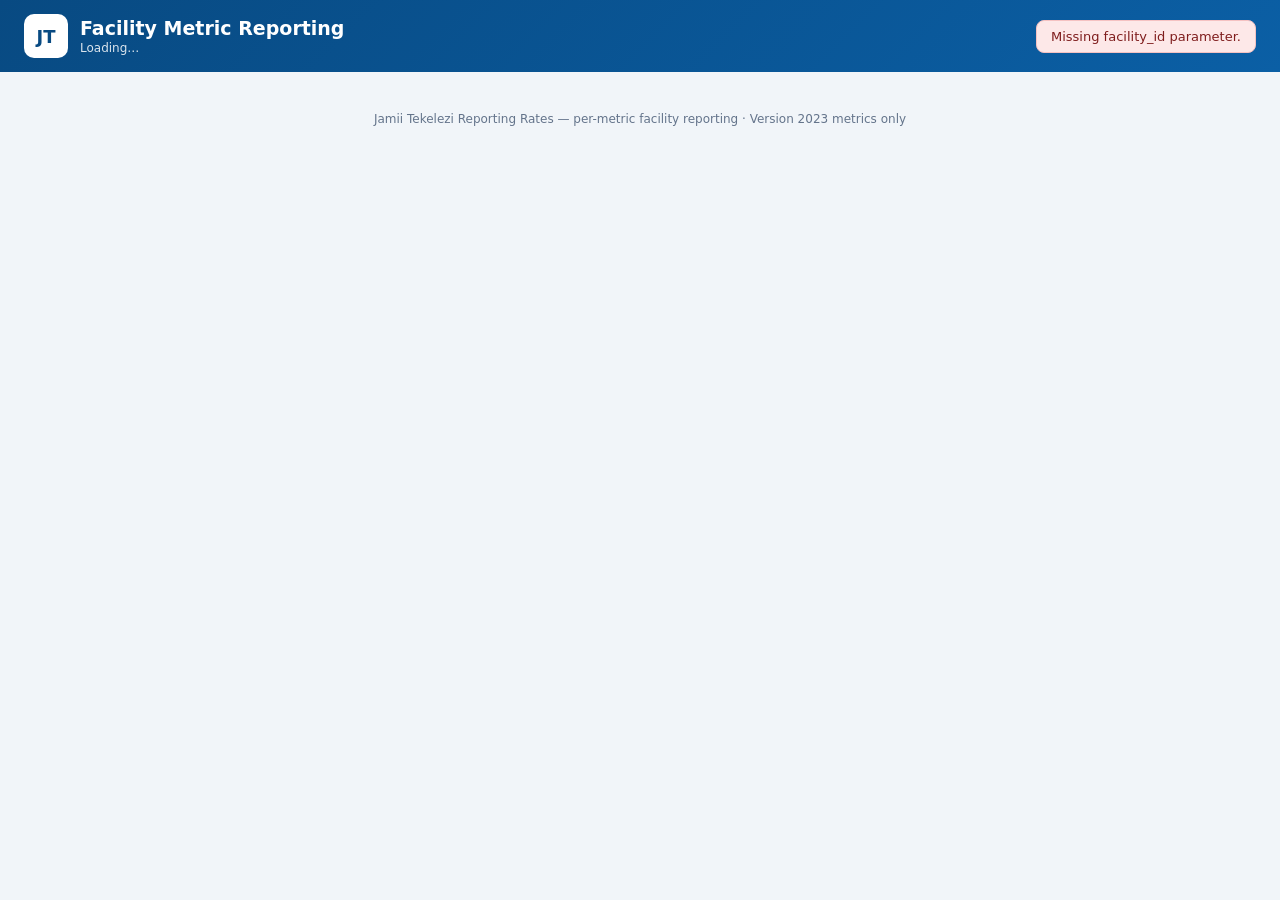
==== static/facility.html @ 61c48130 "track only 2023-version metrics; add facility metric reporting page and per-MOH metric reporting car" ====
<!doctype html>
<html lang="en">
  <head>
    <meta charset="UTF-8" />
    <meta name="viewport" content="width=device-width, initial-scale=1.0" />
    <title>Facility — Metric Reporting | Jamii Tekelezi</title>
    <link rel="stylesheet" href="styles.css" />
  </head>
  <body>
    <header class="app-header">
      <div class="header-inner">
        <div class="brand">
          <span class="brand-mark">JT</span>
          <div>
            <h1 id="fac-title">Facility Metric Reporting</h1>
            <p class="subtitle" id="fac-sub">Loading…</p>
          </div>
        </div>
        <div id="status-banner" class="status-banner hidden"></div>
      </div>
    </header>

    <main class="container">
      <div id="loading" class="loading">
        <div class="spinner"></div>
        <span>Fetching metric reporting from KHIS…</span>
      </div>
      <section id="facility-body"></section>
    </main>

    <footer class="app-footer">
      Jamii Tekelezi Reporting Rates — per-metric facility reporting · Version
      2023 metrics only
    </footer>

    <script src="facility.js"></script>
  </body>
</html>
---- static/styles.css ----
/* Jamii Tekelezi Reporting Rates — styles */
:root {
  --blue: #0b5fa5;
  --blue-dark: #084a82;
  --teal: #0f766e;
  --green: #15803d;
  --red: #b91c1c;
  --amber: #b45309;
  --bg: #f1f5f9;
  --card: #ffffff;
  --border: #e2e8f0;
  --text: #0f172a;
  --muted: #64748b;
  --shadow: 0 1px 3px rgba(15, 23, 42, 0.08);
}

* {
  box-sizing: border-box;
}
body {
  margin: 0;
  font-family:
    "Segoe UI",
    system-ui,
    -apple-system,
    sans-serif;
  background: var(--bg);
  color: var(--text);
  font-size: 14px;
}

/* header */
.app-header {
  background: linear-gradient(135deg, var(--blue-dark), var(--blue));
  color: #fff;
  padding: 14px 24px;
}
.header-inner {
  max-width: 1280px;
  margin: 0 auto;
  display: flex;
  align-items: center;
  justify-content: space-between;
  gap: 16px;
  flex-wrap: wrap;
}
.brand {
  display: flex;
  align-items: center;
  gap: 12px;
}
.brand-mark {
  width: 44px;
  height: 44px;
  border-radius: 10px;
  background: #fff;
  color: var(--blue-dark);
  display: flex;
  align-items: center;
  justify-content: center;
  font-weight: 800;
  font-size: 18px;
}
h1 {
  font-size: 19px;
  margin: 0;
}
.subtitle {
  margin: 2px 0 0;
  font-size: 12px;
  opacity: 0.85;
}

.status-banner {
  border-radius: 8px;
  padding: 8px 14px;
  font-size: 13px;
  max-width: 560px;
}
.status-banner.ok {
  background: rgba(255, 255, 255, 0.15);
  border: 1px solid rgba(255, 255, 255, 0.4);
}
.status-banner.error {
  background: #fde8e8;
  color: #7f1d1d;
  border: 1px solid #f5c2c2;
}
.hidden {
  display: none !important;
}

/* layout */
.container {
  max-width: 1280px;
  margin: 20px auto;
  padding: 0 16px;
}
.card {
  background: var(--card);
  border: 1px solid var(--border);
  border-radius: 10px;
  box-shadow: var(--shadow);
  padding: 16px;
  margin-bottom: 16px;
}
h3 {
  margin: 0 0 12px;
  font-size: 15px;
}
.muted {
  color: var(--muted);
}
.small {
  font-size: 12px;
}

/* filter bar */
.filter-card {
  padding: 14px 16px;
}
.filter-row {
  display: flex;
  gap: 14px;
  flex-wrap: wrap;
  align-items: flex-end;
}
.filter-row label {
  display: flex;
  flex-direction: column;
  gap: 4px;
  font-size: 12px;
  font-weight: 600;
  color: var(--muted);
}
.filter-row select {
  min-width: 150px;
  max-width: 240px;
  padding: 7px 8px;
  border: 1px solid var(--border);
  border-radius: 6px;
  font-size: 13px;
  background: #fff;
  color: var(--text);
}
.filter-meta {
  display: flex;
  justify-content: space-between;
  align-items: center;
  margin-top: 10px;
  font-size: 13px;
  color: var(--muted);
}
.btn {
  background: var(--blue);
  color: #fff;
  border: none;
  border-radius: 6px;
  padding: 7px 16px;
  cursor: pointer;
  font-size: 13px;
}
.btn:hover {
  background: var(--blue-dark);
}

/* tabs */
.tabs {
  display: flex;
  gap: 4px;
  border-bottom: 2px solid var(--border);
  margin-bottom: 16px;
  flex-wrap: wrap;
}
.tab {
  background: none;
  border: none;
  border-bottom: 3px solid transparent;
  padding: 10px 18px;
  cursor: pointer;
  font-size: 14px;
  font-weight: 600;
  color: var(--muted);
  margin-bottom: -2px;
}
.tab:hover {
  color: var(--blue);
}
.tab.active {
  color: var(--blue);
  border-bottom-color: var(--blue);
}
.tab-panel {
  display: none;
}
.tab-panel.active {
  display: block;
}

/* loading */
.loading {
  display: flex;
  align-items: center;
  gap: 12px;
  padding: 24px;
  justify-content: center;
  color: var(--muted);
}
.spinner {
  width: 22px;
  height: 22px;
  border: 3px solid var(--border);
  border-top-color: var(--blue);
  border-radius: 50%;
  animation: spin 0.8s linear infinite;
}
@keyframes spin {
  to {
    transform: rotate(360deg);
  }
}

/* cards */
.cards-grid {
  display: grid;
  grid-template-columns: repeat(auto-fit, minmax(180px, 1fr));
  gap: 14px;
  margin-bottom: 16px;
}
.overview-card {
  cursor: pointer;
  text-align: center;
}
.overview-card:hover {
  border-color: var(--blue);
}
.big-rate {
  font-size: 34px;
  font-weight: 800;
}
.ov-desc {
  color: var(--muted);
  font-size: 12px;
  margin: 4px 0 8px;
  line-height: 1.4;
}

/* form info (About this form) */
.form-info {
  border-left: 4px solid var(--blue);
}
.form-info summary {
  cursor: pointer;
  font-weight: 700;
  font-size: 14px;
  color: var(--blue-dark);
  list-style: none;
}
.form-info summary::-webkit-details-marker {
  display: none;
}
.form-info summary::before {
  content: "▸ ";
  color: var(--blue);
}
.form-info[open] summary::before {
  content: "▾ ";
}
.form-info[open] summary {
  margin-bottom: 10px;
}
.info-tagline {
  color: var(--muted);
  font-size: 13px;
  margin: 0 0 12px;
  line-height: 1.55;
}
.info-grid {
  display: grid;
  grid-template-columns: repeat(auto-fit, minmax(280px, 1fr));
  gap: 16px;
}
.info-col h4 {
  margin: 0 0 8px;
  font-size: 11px;
  text-transform: uppercase;
  letter-spacing: 0.05em;
  color: var(--muted);
}
.info-item {
  padding: 8px 10px;
  border: 1px solid var(--border);
  border-radius: 8px;
  margin-bottom: 6px;
  background: #f8fafc;
}
.info-item .info-label {
  font-weight: 600;
  font-size: 13px;
  color: var(--text);
}
.info-item .info-desc {
  color: var(--muted);
  font-size: 12px;
  margin-top: 2px;
  line-height: 1.45;
}
.stat-card .stat-value {
  font-size: 26px;
  font-weight: 700;
}
.stat-card.accent {
  border-left: 4px solid var(--blue);
}
.ov-stats {
  color: var(--muted);
  font-size: 12px;
  margin: 6px 0;
  display: flex;
  flex-direction: column;
  gap: 2px;
}
.mini-bar,
.rate-bar {
  height: 6px;
  background: var(--border);
  border-radius: 4px;
  overflow: hidden;
  margin-top: 6px;
}
.mini-fill,
.rate-fill {
  height: 100%;
  background: var(--teal);
  border-radius: 4px;
}
.rate-fill.bar-good {
  background: var(--green);
}
.rate-fill.bar-warn {
  background: var(--amber);
}
.rate-fill.bar-bad {
  background: var(--red);
}

.good {
  color: var(--green);
}
.warn {
  color: var(--amber);
}
.bad {
  color: var(--red);
}
.muted {
  color: var(--muted);
}

/* facility list (overview) */
.facility-list {
  max-height: 420px;
  overflow: auto;
}
.facility-row {
  display: flex;
  gap: 10px;
  align-items: baseline;
  padding: 6px 4px;
  border-bottom: 1px solid var(--border);
  font-size: 13px;
}
.facility-row .fname {
  font-weight: 600;
  min-width: 220px;
}
.facility-row .fmeta {
  color: var(--muted);
  flex: 1;
}
.facility-row .frates {
  font-variant-numeric: tabular-nums;
  white-space: nowrap;
}

/* table */
.rate-table {
  width: 100%;
  border-collapse: collapse;
}
.rate-table th {
  text-align: left;
  font-size: 12px;
  text-transform: uppercase;
  letter-spacing: 0.03em;
  color: var(--muted);
  padding: 8px;
  border-bottom: 2px solid var(--border);
  cursor: pointer;
  white-space: nowrap;
}
.rate-table th.num,
.rate-table td.num {
  text-align: right;
}
.rate-table td {
  padding: 7px 8px;
  border-bottom: 1px solid var(--border);
  font-variant-numeric: tabular-nums;
}
.rate-table tr:hover td {
  background: #f8fafc;
}
.rate-table td.fname {
  font-weight: 600;
}
.rate-table .rate-bar {
  width: 90px;
  display: inline-block;
  vertical-align: middle;
  margin: 0 0 0 6px;
}

.pill {
  display: inline-block;
  padding: 2px 10px;
  border-radius: 999px;
  font-size: 12px;
  font-weight: 600;
}
.pill.ok {
  background: #dcfce7;
  color: var(--green);
}
.pill.bad {
  background: #fee2e2;
  color: var(--red);
}
.pill.mute {
  background: var(--border);
  color: var(--muted);
}

.app-footer {
  text-align: center;
  color: var(--muted);
  font-size: 12px;
  padding: 20px 0 30px;
}

/* clickable facility rows (open facility metric-reporting page) */
tr.frow {
  cursor: pointer;
}
tr.frow:hover td {
  background: #eff6ff;
}

.metric-table {
  width: 100%;
  border-collapse: collapse;
}
.metric-table td {
  padding: 5px 8px;
  border-bottom: 1px solid var(--border);
  font-size: 13px;
  font-variant-numeric: tabular-nums;
}
.metric-name {
  color: var(--text);
}
.metric-value {
  font-weight: 600;
  white-space: nowrap;
  text-align: right;
}

/* ---------------- Per-MOH metric reporting cards ---------------- */

.metric-cards-holder {
  margin: 12px 0 4px;
}
.metric-block {
  border-top: 3px solid var(--blue);
}
.metric-head {
  display: flex;
  align-items: baseline;
  gap: 12px;
  flex-wrap: wrap;
  margin-bottom: 10px;
}
.metric-head h3 {
  margin: 0;
}
.version-badge {
  display: inline-block;
  background: var(--blue-dark);
  color: #fff;
  border-radius: 999px;
  padding: 1px 9px;
  font-size: 11px;
  font-weight: 700;
  vertical-align: middle;
  margin-left: 4px;
}
.metric-coverage {
  margin-top: 12px;
}
.metric-coverage summary {
  cursor: pointer;
  font-weight: 600;
  margin-bottom: 6px;
}
.coverage-table {
  width: 100%;
  border-collapse: collapse;
}
.coverage-table th {
  text-align: left;
  font-size: 12px;
  text-transform: uppercase;
  letter-spacing: 0.04em;
  color: var(--muted);
  border-bottom: 2px solid var(--border);
  padding: 6px 8px;
}
.coverage-table td {
  padding: 6px 8px;
  border-bottom: 1px solid var(--border);
  font-size: 13px;
  font-variant-numeric: tabular-nums;
}
.cov-bar {
  width: 120px;
  display: inline-block;
  vertical-align: middle;
  background: var(--border);
  border-radius: 999px;
  height: 8px;
  overflow: hidden;
}
.cov-fill {
  height: 100%;
  border-radius: 999px;
  background: var(--teal);
}
.bar-good {
  background: var(--green);
}
.bar-warn {
  background: #d97706;
}
.bar-bad {
  background: var(--red);
}
.hint {
  margin: 0 0 8px;
}

/* ---------------- Facility metric-reporting page ---------------- */

.fac-hero {
  display: flex;
  justify-content: space-between;
  align-items: center;
  gap: 16px;
  flex-wrap: wrap;
  margin-bottom: 14px;
}
.fac-hero h2 {
  margin: 0 0 4px;
}
.fac-hero .btn {
  white-space: nowrap;
}
.form-metric-card {
  margin-top: 14px;
  border-top: 3px solid var(--teal);
}
.form-metric-card.focused {
  box-shadow: 0 0 0 3px rgba(11, 95, 165, 0.35);
}
.fhead {
  display: flex;
  justify-content: space-between;
  align-items: flex-start;
  gap: 16px;
  flex-wrap: wrap;
  margin-bottom: 10px;
}
.fhead h3 {
  margin: 0 0 2px;
}
.fstats {
  text-align: right;
  min-width: 140px;
}
.fmetric-count {
  display: flex;
  align-items: center;
  gap: 10px;
  flex-wrap: wrap;
  margin-bottom: 10px;
}
.metric-table tr.metric-miss td {
  background: #fffbf5;
}
.metric-unreported {
  color: var(--amber);
  font-weight: 600;
}
.metric-value.ok {
  color: var(--green);
}
.pill.warn-pill {
  background: #fef3c7;
  color: var(--amber);
}
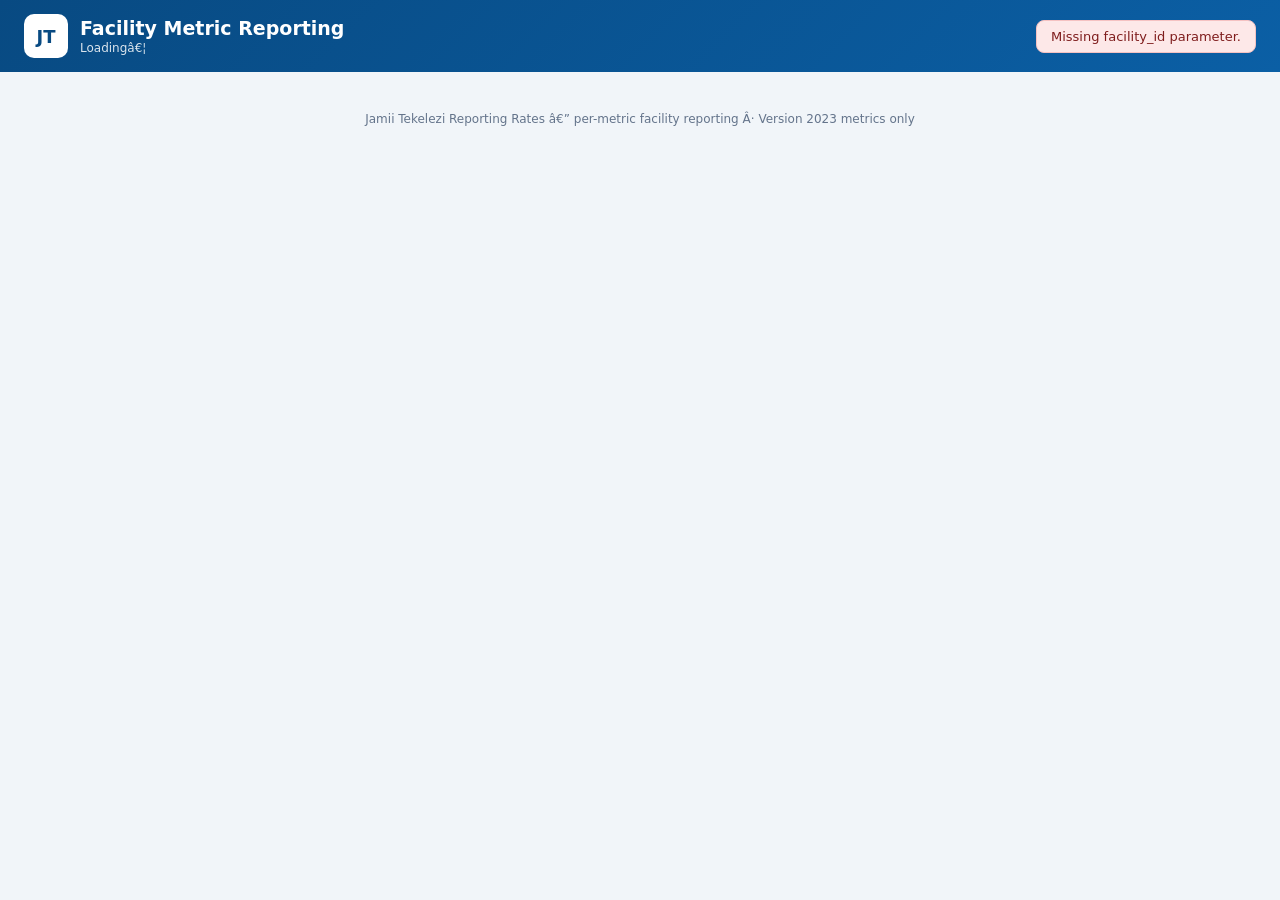
==== commit d5d22491: "feat(export): download any table as CSV or Excel Add a self-contained export layer that attaches a C" ====
--- a/static/facility.html
+++ b/static/facility.html
@@ -3,8 +3,8 @@
   <head>
     <meta charset="UTF-8" />
     <meta name="viewport" content="width=device-width, initial-scale=1.0" />
-    <title>Facility — Metric Reporting | Jamii Tekelezi</title>
-    <link rel="stylesheet" href="styles.css" />
+    <title>Facility â€” Metric Reporting | Jamii Tekelezi</title>
+    <link rel="stylesheet" href="styles.css?v=18" />
   </head>
   <body>
     <header class="app-header">
@@ -13,26 +13,29 @@
           <span class="brand-mark">JT</span>
           <div>
             <h1 id="fac-title">Facility Metric Reporting</h1>
-            <p class="subtitle" id="fac-sub">Loading…</p>
+            <p class="subtitle" id="fac-sub">Loadingâ€¦</p>
           </div>
         </div>
-        <div id="status-banner" class="status-banner hidden"></div>
+        <div class="filter-actions">
+          <div id="status-banner" class="status-banner hidden"></div>
+        </div>
       </div>
     </header>
 
     <main class="container">
       <div id="loading" class="loading">
         <div class="spinner"></div>
-        <span>Fetching metric reporting from KHIS…</span>
+        <span>Fetching metric reporting from KHISâ€¦</span>
       </div>
       <section id="facility-body"></section>
     </main>
 
     <footer class="app-footer">
-      Jamii Tekelezi Reporting Rates — per-metric facility reporting · Version
-      2023 metrics only
+      Jamii Tekelezi Reporting Rates â€” per-metric facility reporting Â·
+      Version 2023 metrics only
     </footer>
 
-    <script src="facility.js"></script>
+    <script src="table-export.js?v=2"></script>
+    <script src="facility.js?v=17"></script>
   </body>
 </html>
--- a/static/styles.css
+++ b/static/styles.css
@@ -617,3 +617,658 @@
   background: #fef3c7;
   color: var(--amber);
 }
+
+/* ---------------- Overview redesign: hero story ---------------- */
+
+.ov-hero {
+  display: flex;
+  justify-content: space-between;
+  gap: 24px;
+  flex-wrap: wrap;
+  border-left: 4px solid var(--blue);
+}
+.ov-hero-left {
+  flex: 1 1 380px;
+}
+.ov-hero-right {
+  flex: 1 1 300px;
+  min-width: 260px;
+}
+.ov-kicker {
+  text-transform: uppercase;
+  letter-spacing: 0.06em;
+  font-size: 11px;
+  font-weight: 700;
+  color: var(--muted);
+  margin-bottom: 6px;
+}
+.ov-hero-main {
+  display: flex;
+  align-items: center;
+  gap: 14px;
+  flex-wrap: wrap;
+}
+.ov-hero-main .big-rate {
+  font-size: 52px;
+  line-height: 1;
+}
+.ov-hero-title {
+  font-weight: 700;
+  font-size: 15px;
+}
+.ov-hero-sub {
+  font-size: 12px;
+  margin-top: 2px;
+}
+.ov-verdict {
+  font-size: 13px;
+  margin: 10px 0 0;
+  font-weight: 600;
+}
+.ov-hero-num {
+  font-size: 40px;
+  font-weight: 800;
+  line-height: 1.1;
+}
+.compliance-bar {
+  display: flex;
+  height: 14px;
+  border-radius: 999px;
+  overflow: hidden;
+  background: var(--border);
+  margin: 8px 0 6px;
+}
+.compliance-seg.seg-all {
+  background: var(--green);
+}
+.compliance-seg.seg-assigned {
+  background: var(--teal);
+}
+.compliance-seg.seg-part {
+  background: #d97706;
+}
+.compliance-seg.seg-none {
+  background: var(--red);
+}
+.compliance-legend,
+.cov-dist-legend {
+  display: flex;
+  gap: 16px;
+  flex-wrap: wrap;
+  font-size: 12px;
+  color: var(--muted);
+}
+.dot {
+  display: inline-block;
+  width: 10px;
+  height: 10px;
+  border-radius: 50%;
+  margin-right: 4px;
+  vertical-align: -1px;
+}
+.dot-all {
+  background: var(--green);
+}
+.dot-assigned {
+  background: var(--teal);
+}
+.dot-part {
+  background: #d97706;
+}
+.dot-none {
+  background: var(--red);
+}
+.overview-card h3 {
+  margin: 4px 0 2px;
+  font-size: 13px;
+}
+.ov-form-badge {
+  display: inline-block;
+  background: var(--blue-dark);
+  color: #fff;
+  font-weight: 700;
+  font-size: 11px;
+  border-radius: 6px;
+  padding: 2px 8px;
+}
+.ov-metric-line {
+  color: var(--teal);
+  font-weight: 600;
+}
+
+/* donut charts (mixed with the horizontal bars) */
+.donut {
+  display: block;
+}
+.donut .donut-bg {
+  stroke: var(--border);
+}
+.donut .donut-fg {
+  stroke: var(--teal);
+  stroke-linecap: round;
+}
+.donut.good .donut-fg {
+  stroke: var(--green);
+}
+.donut.warn .donut-fg {
+  stroke: #d97706;
+}
+.donut.bad .donut-fg {
+  stroke: var(--red);
+}
+.donut-pct {
+  font-weight: 800;
+  fill: var(--text);
+}
+.donut-label {
+  font-weight: 600;
+  fill: var(--muted);
+  letter-spacing: 0.02em;
+}
+.ov-hero-all3 {
+  display: flex;
+  align-items: center;
+  gap: 18px;
+  flex-wrap: wrap;
+  margin-top: 6px;
+}
+.ov-hero-all3-body {
+  flex: 1 1 220px;
+  min-width: 220px;
+}
+.ov-card-top {
+  display: flex;
+  align-items: flex-start;
+  justify-content: space-between;
+  gap: 12px;
+}
+.ov-card-head {
+  text-align: left;
+}
+.ov-card-head h3 {
+  margin: 4px 0 0;
+}
+.donut-card {
+  display: flex;
+  flex-direction: column;
+  align-items: center;
+  gap: 6px;
+  text-align: center;
+}
+.cv-side {
+  flex: 0 0 auto;
+}
+.cv-main {
+  flex: 1 1 260px;
+  min-width: 240px;
+}
+
+/* metric narrative */
+.cov-dist {
+  margin: 14px 0 16px;
+}
+.cov-dist-bar {
+  display: flex;
+  height: 16px;
+  border-radius: 999px;
+  overflow: hidden;
+  background: var(--border);
+}
+.cov-dist-seg.d-green {
+  background: var(--green);
+}
+.cov-dist-seg.d-amber {
+  background: #d97706;
+}
+.cov-dist-seg.d-red {
+  background: var(--red);
+}
+.metric-rank-grid {
+  display: grid;
+  grid-template-columns: repeat(auto-fit, minmax(360px, 1fr));
+  gap: 18px;
+}
+.rank-col h4 {
+  margin: 0 0 8px;
+  font-size: 13px;
+}
+.form-tag {
+  display: inline-block;
+  background: #e0f2fe;
+  color: var(--blue-dark);
+  font-size: 11px;
+  font-weight: 700;
+  border-radius: 6px;
+  padding: 1px 7px;
+}
+
+/* county matrix */
+.county-table td {
+  padding: 8px;
+}
+.county-row {
+  cursor: pointer;
+}
+.county-row:hover td {
+  background: #eff6ff;
+}
+.rate-chip {
+  display: inline-block;
+  min-width: 52px;
+  text-align: center;
+  font-weight: 700;
+  border-radius: 999px;
+  padding: 2px 8px;
+  font-size: 12px;
+}
+.chip-good {
+  background: #dcfce7;
+  color: var(--green);
+}
+.chip-warn {
+  background: #fef3c7;
+  color: var(--amber);
+}
+.chip-bad {
+  background: #fee2e2;
+  color: var(--red);
+}
+
+/* county visual bars (above the numeric table) */
+.county-viz {
+  display: grid;
+  gap: 12px;
+  margin-bottom: 16px;
+}
+.county-viz-row {
+  cursor: pointer;
+  padding: 10px 12px;
+  border: 1px solid var(--border);
+  border-radius: 10px;
+  transition: background 0.15s;
+  display: flex;
+  align-items: center;
+  gap: 16px;
+  flex-wrap: wrap;
+}
+.county-viz-row:hover {
+  background: #eff6ff;
+}
+.cv-head {
+  display: flex;
+  align-items: baseline;
+  gap: 10px;
+  flex-wrap: wrap;
+  margin-bottom: 8px;
+}
+.cv-name {
+  font-weight: 700;
+  font-size: 14px;
+}
+.cv-count {
+  font-size: 12px;
+}
+.cv-all3 {
+  margin-left: auto;
+  font-size: 12px;
+  font-weight: 600;
+}
+.cv-all3 b {
+  color: var(--teal);
+}
+.cv-line {
+  display: flex;
+  align-items: center;
+  gap: 10px;
+  margin-bottom: 5px;
+}
+.cv-label {
+  width: 44px;
+  font-size: 11px;
+  font-weight: 700;
+  color: var(--muted);
+  text-align: right;
+}
+.cv-track {
+  flex: 1;
+  height: 12px;
+  background: var(--border);
+  border-radius: 999px;
+  overflow: hidden;
+}
+.cv-fill {
+  height: 100%;
+  border-radius: 999px;
+  background: var(--teal);
+}
+.cv-pct {
+  width: 46px;
+  text-align: right;
+  font-weight: 700;
+  font-size: 12px;
+  font-variant-numeric: tabular-nums;
+}
+
+/* metric rank bars (visual replacement of the tables) */
+.rank-row {
+  margin-bottom: 14px;
+}
+.rank-label {
+  display: flex;
+  align-items: center;
+  gap: 8px;
+  margin-bottom: 3px;
+}
+.rank-label .metric-name {
+  flex: 1;
+  min-width: 0;
+  overflow: hidden;
+  text-overflow: ellipsis;
+  white-space: nowrap;
+}
+.rank-bar {
+  position: relative;
+  height: 14px;
+  background: var(--border);
+  border-radius: 999px;
+  overflow: hidden;
+}
+.rank-fill {
+  height: 100%;
+  border-radius: 999px;
+  background: var(--teal);
+}
+.rank-pct {
+  position: absolute;
+  right: 8px;
+  top: 50%;
+  transform: translateY(-50%);
+  font-size: 11px;
+  font-weight: 800;
+  color: var(--text);
+  text-shadow: 0 0 3px #fff;
+}
+.rank-sub {
+  font-size: 11px;
+  margin-top: 2px;
+}
+
+/* facility table (overview) */
+.fac-search {
+  width: 100%;
+  max-width: 340px;
+  margin: 0 0 10px;
+  padding: 8px 12px;
+  border: 1px solid var(--border);
+  border-radius: 8px;
+  font-size: 13px;
+}
+.fac-scroll {
+  max-height: 460px;
+  overflow: auto;
+}
+.fac-table td {
+  padding: 6px 8px;
+  font-size: 13px;
+}
+.fac-table td.fname {
+  font-weight: 600;
+}
+.fdot {
+  display: inline-block;
+  width: 22px;
+  height: 22px;
+  line-height: 22px;
+  border-radius: 50%;
+  text-align: center;
+  font-size: 12px;
+  font-weight: 800;
+}
+.fdot.ok {
+  background: #dcfce7;
+  color: var(--green);
+}
+.fdot.miss {
+  background: #fee2e2;
+  color: var(--red);
+}
+.fdot.off {
+  background: var(--border);
+  color: var(--muted);
+}
+
+/* ---------------------------------------------------------------
+   Tracer commodity consumption & balances (homepage)
+   --------------------------------------------------------------- */
+.ov-placeholder h3 {
+  margin-bottom: 6px;
+}
+.ov-commodity-block .metric-head {
+  border-bottom: 1px solid var(--border);
+  padding-bottom: 10px;
+  margin-bottom: 14px;
+}
+.tc-group {
+  margin-bottom: 18px;
+}
+.tc-group:last-child {
+  margin-bottom: 0;
+}
+.tc-group-head {
+  display: flex;
+  align-items: baseline;
+  gap: 10px;
+  flex-wrap: wrap;
+  margin-bottom: 10px;
+}
+.tc-group-head h4 {
+  margin: 0;
+  font-size: 14px;
+  color: var(--blue-dark);
+  text-transform: uppercase;
+  letter-spacing: 0.03em;
+}
+.tracer-grid {
+  grid-template-columns: repeat(auto-fit, minmax(215px, 1fr));
+  margin-bottom: 0;
+}
+.tracer-card {
+  margin-bottom: 0;
+  padding: 12px 13px;
+  cursor: pointer;
+  transition:
+    border-color 0.15s,
+    box-shadow 0.15s,
+    transform 0.15s;
+}
+.tracer-card:hover {
+  border-color: var(--blue);
+  box-shadow: 0 4px 12px rgba(15, 23, 42, 0.12);
+  transform: translateY(-1px);
+}
+.tracer-card:focus-visible {
+  outline: 2px solid var(--blue);
+  outline-offset: 2px;
+}
+.tracer-card.selected {
+  border-color: var(--blue);
+  box-shadow: 0 0 0 2px rgba(11, 95, 165, 0.25);
+}
+.tracer-card.empty {
+  opacity: 0.7;
+}
+.tc-head {
+  display: flex;
+  align-items: flex-start;
+  justify-content: space-between;
+  gap: 8px;
+  margin-bottom: 10px;
+}
+.tc-head h4 {
+  margin: 0;
+  font-size: 12.5px;
+  line-height: 1.3;
+  font-weight: 700;
+}
+.tc-src {
+  flex: 0 0 auto;
+  font-size: 10px;
+  font-weight: 800;
+  letter-spacing: 0.04em;
+  padding: 2px 6px;
+  border-radius: 999px;
+  background: #e0edf8;
+  color: var(--blue-dark);
+}
+.tc-stats {
+  display: flex;
+  gap: 8px;
+  margin-bottom: 10px;
+}
+.tc-stat {
+  flex: 1 1 0;
+  min-width: 0;
+  background: var(--bg);
+  border-radius: 8px;
+  padding: 7px 9px;
+  border-left: 3px solid var(--border);
+}
+.tc-stat-label {
+  display: block;
+  font-size: 10px;
+  text-transform: uppercase;
+  letter-spacing: 0.03em;
+  color: var(--muted);
+  white-space: nowrap;
+  overflow: hidden;
+  text-overflow: ellipsis;
+}
+.tc-stat-value {
+  display: block;
+  font-size: 18px;
+  font-weight: 800;
+  line-height: 1.2;
+}
+.tc-stat.consumed {
+  border-left-color: var(--blue);
+}
+.tc-stat.consumed .tc-stat-value {
+  color: var(--blue-dark);
+}
+.tc-stat.closing {
+  border-left-color: var(--teal);
+}
+.tc-stat.closing .tc-stat-value {
+  color: var(--teal);
+}
+.tc-stat.tests {
+  border-left-color: var(--amber);
+}
+.tc-stat.received {
+  border-left-color: var(--green);
+}
+.tc-foot .cov-bar {
+  margin-bottom: 5px;
+}
+
+/* per-facility tracer drill-down */
+.table-scroll {
+  overflow-x: auto;
+}
+.tracer-table {
+  min-width: 900px;
+}
+.tracer-table th.num {
+  white-space: nowrap;
+  font-size: 11px;
+}
+.tracer-table th.hl-col,
+.tracer-table td.hl-col {
+  background: #f0f7ff;
+}
+.tracer-table td.hl-col {
+  font-weight: 700;
+}
+.tracer-table td.fac-name {
+  font-weight: 600;
+  min-width: 220px;
+}
+.tracer-table tr.row-muted td {
+  color: var(--muted);
+}
+.tracer-table tfoot td {
+  font-weight: 800;
+  border-top: 2px solid var(--border);
+  background: var(--bg);
+}
+.tracer-table th,
+.tracer-table td {
+  white-space: nowrap;
+}
+.pill.none {
+  background: var(--border);
+  color: var(--muted);
+}
+
+/* ---------------------------------------------------------------------------
+   table-export.js — download toolbar shown above every table
+--------------------------------------------------------------------------- */
+.table-toolbar {
+  display: flex;
+  justify-content: flex-end;
+  align-items: center;
+  gap: 6px;
+  margin: 2px 0 6px;
+}
+.tt-btn {
+  display: inline-flex;
+  align-items: center;
+  gap: 5px;
+  background: #fff;
+  color: var(--blue-dark);
+  border: 1px solid var(--border);
+  border-radius: 6px;
+  padding: 3px 10px;
+  font: inherit;
+  font-size: 11.5px;
+  font-weight: 600;
+  line-height: 1.6;
+  cursor: pointer;
+  white-space: nowrap;
+}
+.tt-btn:hover {
+  background: #e8f2fb;
+  border-color: var(--blue);
+}
+.tt-btn:active {
+  transform: translateY(1px);
+}
+.tt-btn[data-kind="xlsx"] {
+  color: var(--green);
+}
+.tt-btn[data-kind="xlsx"]:hover {
+  background: #eaf6ee;
+  border-color: var(--green);
+}
+.btn.btn-ghost {
+  background: #fff;
+  color: var(--blue-dark);
+  border: 1px solid rgba(255, 255, 255, 0.65);
+}
+.btn.btn-ghost:hover {
+  background: #e8f2fb;
+}
+.filter-actions {
+  display: flex;
+  align-items: center;
+  gap: 8px;
+  flex-wrap: wrap;
+}
+.filter-meta .btn.btn-ghost {
+  border-color: var(--border);
+}
+@media (max-width: 640px) {
+  .table-toolbar {
+    justify-content: flex-start;
+  }
+}
